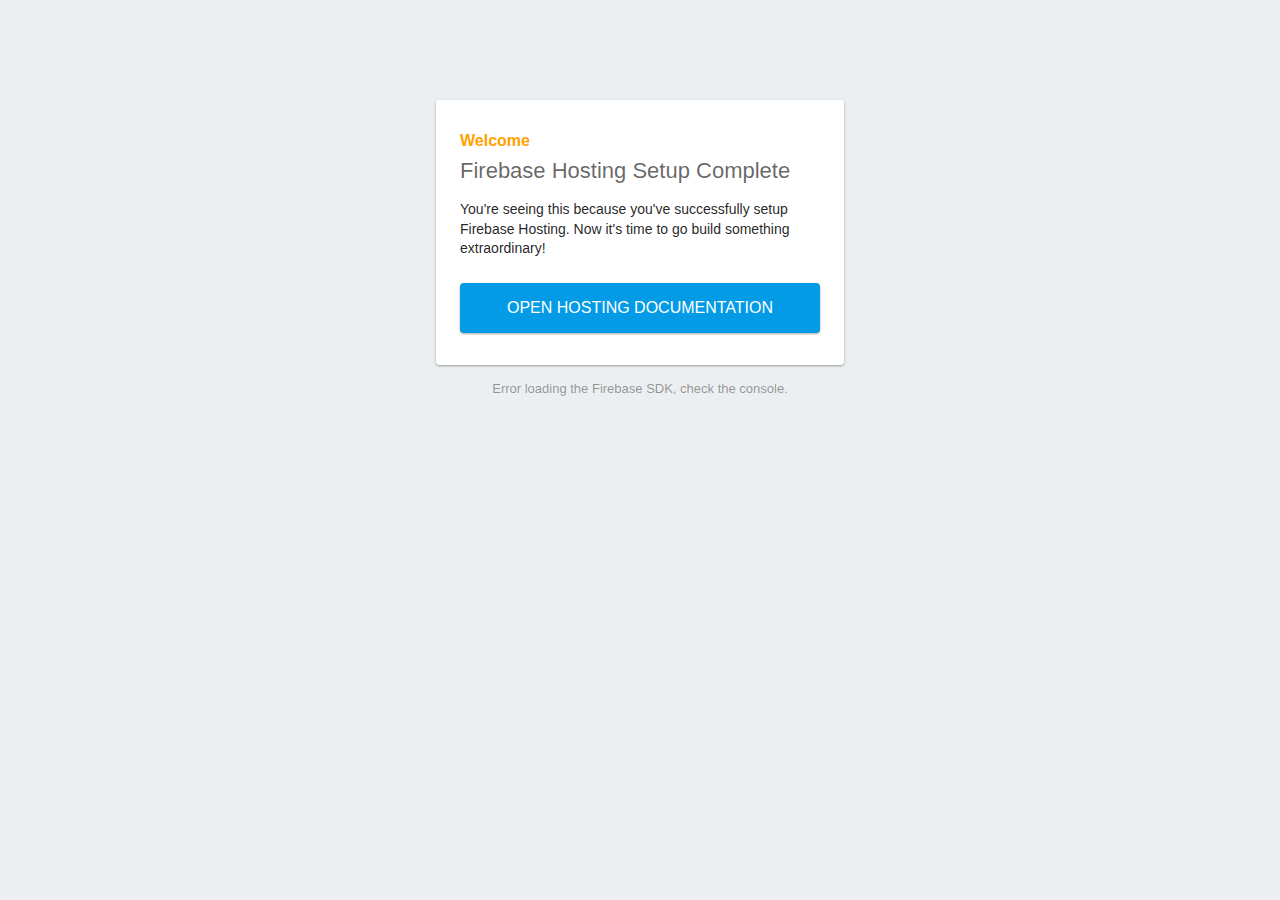
==== album/index.html @ 7d265505 "initial commit" ====
<!DOCTYPE html>
<html>
  <head>
    <meta charset="utf-8">
    <meta name="viewport" content="width=device-width, initial-scale=1">
    <title>Welcome to Firebase Hosting</title>

    <!-- update the version number as needed -->
    <script defer src="/__/firebase/10.0.0/firebase-app-compat.js"></script>
    <!-- include only the Firebase features as you need -->
    <script defer src="/__/firebase/10.0.0/firebase-auth-compat.js"></script>
    <script defer src="/__/firebase/10.0.0/firebase-database-compat.js"></script>
    <script defer src="/__/firebase/10.0.0/firebase-firestore-compat.js"></script>
    <script defer src="/__/firebase/10.0.0/firebase-functions-compat.js"></script>
    <script defer src="/__/firebase/10.0.0/firebase-messaging-compat.js"></script>
    <script defer src="/__/firebase/10.0.0/firebase-storage-compat.js"></script>
    <script defer src="/__/firebase/10.0.0/firebase-analytics-compat.js"></script>
    <script defer src="/__/firebase/10.0.0/firebase-remote-config-compat.js"></script>
    <script defer src="/__/firebase/10.0.0/firebase-performance-compat.js"></script>
    <!-- 
      initialize the SDK after all desired features are loaded, set useEmulator to false
      to avoid connecting the SDK to running emulators.
    -->
    <script defer src="/__/firebase/init.js?useEmulator=true"></script>

    <style media="screen">
      body { background: #ECEFF1; color: rgba(0,0,0,0.87); font-family: Roboto, Helvetica, Arial, sans-serif; margin: 0; padding: 0; }
      #message { background: white; max-width: 360px; margin: 100px auto 16px; padding: 32px 24px; border-radius: 3px; }
      #message h2 { color: #ffa100; font-weight: bold; font-size: 16px; margin: 0 0 8px; }
      #message h1 { font-size: 22px; font-weight: 300; color: rgba(0,0,0,0.6); margin: 0 0 16px;}
      #message p { line-height: 140%; margin: 16px 0 24px; font-size: 14px; }
      #message a { display: block; text-align: center; background: #039be5; text-transform: uppercase; text-decoration: none; color: white; padding: 16px; border-radius: 4px; }
      #message, #message a { box-shadow: 0 1px 3px rgba(0,0,0,0.12), 0 1px 2px rgba(0,0,0,0.24); }
      #load { color: rgba(0,0,0,0.4); text-align: center; font-size: 13px; }
      @media (max-width: 600px) {
        body, #message { margin-top: 0; background: white; box-shadow: none; }
        body { border-top: 16px solid #ffa100; }
      }
    </style>
  </head>
  <body>
    <div id="message">
      <h2>Welcome</h2>
      <h1>Firebase Hosting Setup Complete</h1>
      <p>You're seeing this because you've successfully setup Firebase Hosting. Now it's time to go build something extraordinary!</p>
      <a target="_blank" href="https://firebase.google.com/docs/hosting/">Open Hosting Documentation</a>
    </div>
    <p id="load">Firebase SDK Loading&hellip;</p>

    <script>
      document.addEventListener('DOMContentLoaded', function() {
        const loadEl = document.querySelector('#load');
        // // 🔥🔥🔥🔥🔥🔥🔥🔥🔥🔥🔥🔥🔥🔥🔥🔥🔥🔥🔥🔥🔥🔥🔥🔥🔥🔥🔥🔥🔥🔥🔥
        // // The Firebase SDK is initialized and available here!
        //
        // firebase.auth().onAuthStateChanged(user => { });
        // firebase.database().ref('/path/to/ref').on('value', snapshot => { });
        // firebase.firestore().doc('/foo/bar').get().then(() => { });
        // firebase.functions().httpsCallable('yourFunction')().then(() => { });
        // firebase.messaging().requestPermission().then(() => { });
        // firebase.storage().ref('/path/to/ref').getDownloadURL().then(() => { });
        // firebase.analytics(); // call to activate
        // firebase.analytics().logEvent('tutorial_completed');
        // firebase.performance(); // call to activate
        //
        // // 🔥🔥🔥🔥🔥🔥🔥🔥🔥🔥🔥🔥🔥🔥🔥🔥🔥🔥🔥🔥🔥🔥🔥🔥🔥🔥🔥🔥🔥🔥🔥

        try {
          let app = firebase.app();
          let features = [
            'auth', 
            'database', 
            'firestore',
            'functions',
            'messaging', 
            'storage', 
            'analytics', 
            'remoteConfig',
            'performance',
          ].filter(feature => typeof app[feature] === 'function');
          loadEl.textContent = `Firebase SDK loaded with ${features.join(', ')}`;
        } catch (e) {
          console.error(e);
          loadEl.textContent = 'Error loading the Firebase SDK, check the console.';
        }
      });
    </script>
  </body>
</html>
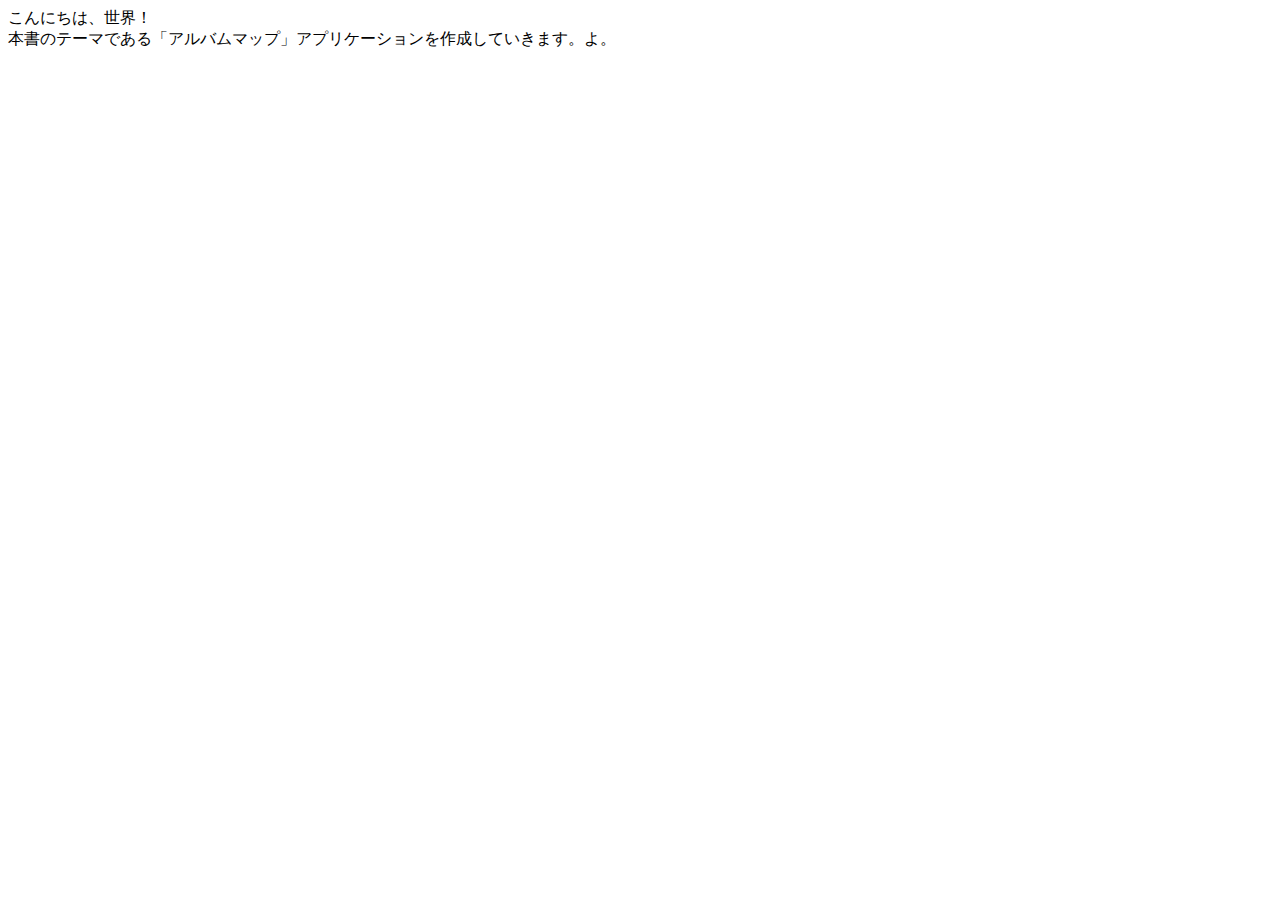
==== commit 46ba76c8: "3.2" ====
--- a/album/index.html
+++ b/album/index.html
@@ -1,89 +1,14 @@
 <!DOCTYPE html>
 <html>
   <head>
-    <meta charset="utf-8">
-    <meta name="viewport" content="width=device-width, initial-scale=1">
-    <title>Welcome to Firebase Hosting</title>
-
-    <!-- update the version number as needed -->
-    <script defer src="/__/firebase/10.0.0/firebase-app-compat.js"></script>
-    <!-- include only the Firebase features as you need -->
-    <script defer src="/__/firebase/10.0.0/firebase-auth-compat.js"></script>
-    <script defer src="/__/firebase/10.0.0/firebase-database-compat.js"></script>
-    <script defer src="/__/firebase/10.0.0/firebase-firestore-compat.js"></script>
-    <script defer src="/__/firebase/10.0.0/firebase-functions-compat.js"></script>
-    <script defer src="/__/firebase/10.0.0/firebase-messaging-compat.js"></script>
-    <script defer src="/__/firebase/10.0.0/firebase-storage-compat.js"></script>
-    <script defer src="/__/firebase/10.0.0/firebase-analytics-compat.js"></script>
-    <script defer src="/__/firebase/10.0.0/firebase-remote-config-compat.js"></script>
-    <script defer src="/__/firebase/10.0.0/firebase-performance-compat.js"></script>
-    <!-- 
-      initialize the SDK after all desired features are loaded, set useEmulator to false
-      to avoid connecting the SDK to running emulators.
-    -->
-    <script defer src="/__/firebase/init.js?useEmulator=true"></script>
-
-    <style media="screen">
-      body { background: #ECEFF1; color: rgba(0,0,0,0.87); font-family: Roboto, Helvetica, Arial, sans-serif; margin: 0; padding: 0; }
-      #message { background: white; max-width: 360px; margin: 100px auto 16px; padding: 32px 24px; border-radius: 3px; }
-      #message h2 { color: #ffa100; font-weight: bold; font-size: 16px; margin: 0 0 8px; }
-      #message h1 { font-size: 22px; font-weight: 300; color: rgba(0,0,0,0.6); margin: 0 0 16px;}
-      #message p { line-height: 140%; margin: 16px 0 24px; font-size: 14px; }
-      #message a { display: block; text-align: center; background: #039be5; text-transform: uppercase; text-decoration: none; color: white; padding: 16px; border-radius: 4px; }
-      #message, #message a { box-shadow: 0 1px 3px rgba(0,0,0,0.12), 0 1px 2px rgba(0,0,0,0.24); }
-      #load { color: rgba(0,0,0,0.4); text-align: center; font-size: 13px; }
-      @media (max-width: 600px) {
-        body, #message { margin-top: 0; background: white; box-shadow: none; }
-        body { border-top: 16px solid #ffa100; }
-      }
-    </style>
+    <meta charset="UTF-8" />
+    <meta name="viewport" content="width=device-width, initial-scale=1.0" />
+    <title>アルバムマップ</title>
   </head>
   <body>
-    <div id="message">
-      <h2>Welcome</h2>
-      <h1>Firebase Hosting Setup Complete</h1>
-      <p>You're seeing this because you've successfully setup Firebase Hosting. Now it's time to go build something extraordinary!</p>
-      <a target="_blank" href="https://firebase.google.com/docs/hosting/">Open Hosting Documentation</a>
+    <div id="result">
+      こんにちは、世界！<br />
+      本書のテーマである「アルバムマップ」アプリケーションを作成していきます。よ。
     </div>
-    <p id="load">Firebase SDK Loading&hellip;</p>
-
-    <script>
-      document.addEventListener('DOMContentLoaded', function() {
-        const loadEl = document.querySelector('#load');
-        // // 🔥🔥🔥🔥🔥🔥🔥🔥🔥🔥🔥🔥🔥🔥🔥🔥🔥🔥🔥🔥🔥🔥🔥🔥🔥🔥🔥🔥🔥🔥🔥
-        // // The Firebase SDK is initialized and available here!
-        //
-        // firebase.auth().onAuthStateChanged(user => { });
-        // firebase.database().ref('/path/to/ref').on('value', snapshot => { });
-        // firebase.firestore().doc('/foo/bar').get().then(() => { });
-        // firebase.functions().httpsCallable('yourFunction')().then(() => { });
-        // firebase.messaging().requestPermission().then(() => { });
-        // firebase.storage().ref('/path/to/ref').getDownloadURL().then(() => { });
-        // firebase.analytics(); // call to activate
-        // firebase.analytics().logEvent('tutorial_completed');
-        // firebase.performance(); // call to activate
-        //
-        // // 🔥🔥🔥🔥🔥🔥🔥🔥🔥🔥🔥🔥🔥🔥🔥🔥🔥🔥🔥🔥🔥🔥🔥🔥🔥🔥🔥🔥🔥🔥🔥
-
-        try {
-          let app = firebase.app();
-          let features = [
-            'auth', 
-            'database', 
-            'firestore',
-            'functions',
-            'messaging', 
-            'storage', 
-            'analytics', 
-            'remoteConfig',
-            'performance',
-          ].filter(feature => typeof app[feature] === 'function');
-          loadEl.textContent = `Firebase SDK loaded with ${features.join(', ')}`;
-        } catch (e) {
-          console.error(e);
-          loadEl.textContent = 'Error loading the Firebase SDK, check the console.';
-        }
-      });
-    </script>
   </body>
-</html>
+</html>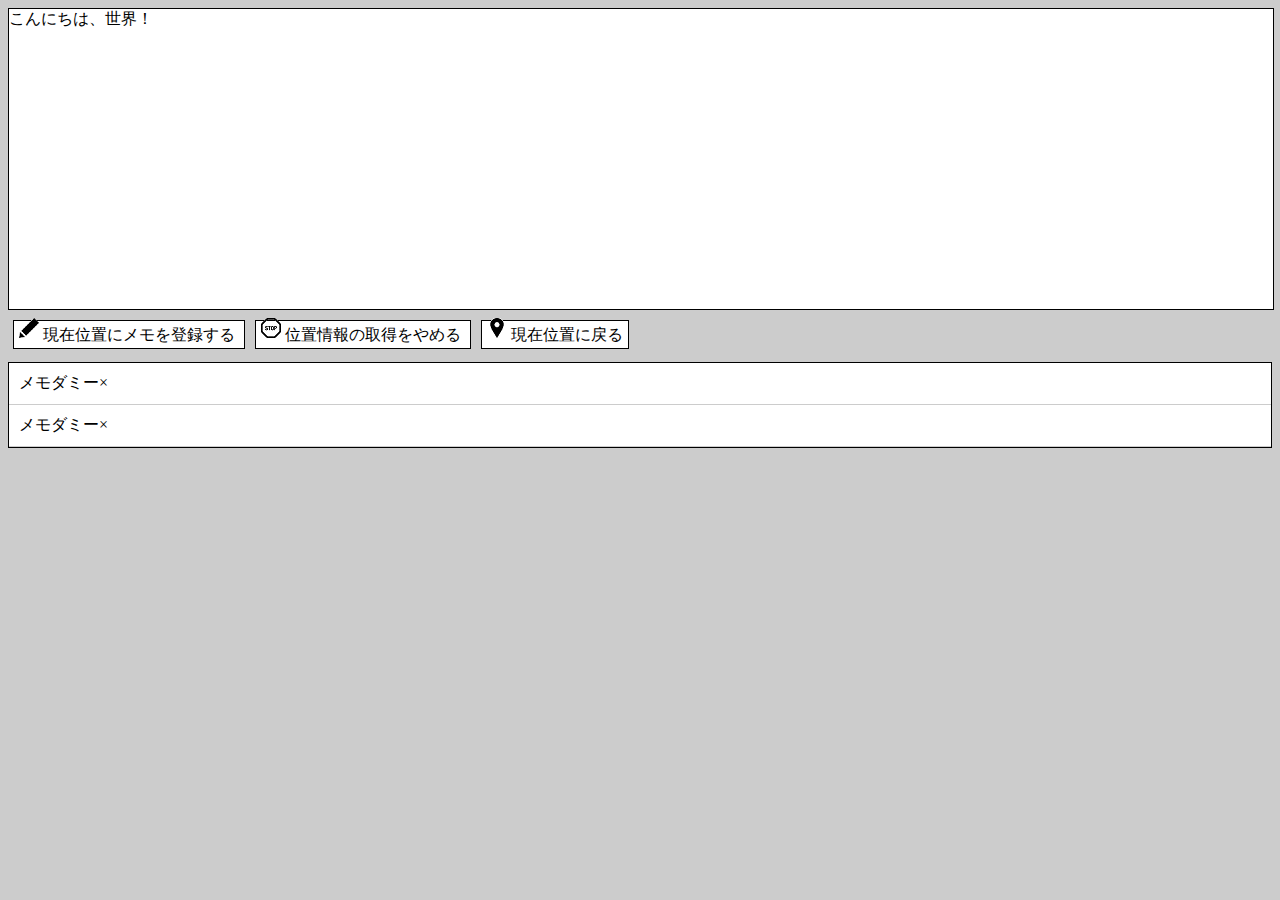
==== commit c97d31ba: "-P69" ====
--- a/album/index.html
+++ b/album/index.html
@@ -3,12 +3,30 @@
   <head>
     <meta charset="UTF-8" />
     <meta name="viewport" content="width=device-width, initial-scale=1.0" />
+    <link rel="stylesheet" href="css/main.css" />
     <title>アルバムマップ</title>
   </head>
   <body>
     <div id="result">
-      こんにちは、世界！<br />
-      本書のテーマである「アルバムマップ」アプリケーションを作成していきます。よ。
+      こんにちは、世界！
     </div>
+    <div id="menu" role="navigation">
+      <a href="input.html" class="btnmenu" role="button">
+        <img id="write" src="image/pen.png" />
+        現在位置にメモを登録する
+      </a>
+      <a href="#" id="stopwatch" class="btnmenu" role="button">
+        <img id="stop" src="image/stop.png" />
+        位置情報の取得をやめる
+      </a>
+      <a href="#" id="showcurrent" class="btnmenu" role="button">
+        <img id="location" src="image/location.png" />
+        現在位置に戻る
+      </a>
+    </div>
+    <ul id="list">
+      <li><a href="#">メモダミー</a><a href="#">×</a></li>
+      <li><a href="#">メモダミー</a><a href="#">×</a></li>
+    </ul>
   </body>
 </html>--- a/album/css/main.css
+++ b/album/css/main.css
@@ -0,0 +1,44 @@
+body {
+  background-color: #ccc;
+}
+
+#result {
+  background-image: url(../image/bg.gif);
+  background-color: white;
+  color: black;
+  border:solid 1px #000;
+  width: 100%;
+  height: 300px;
+}
+
+.btnmenu {
+  margin: 5px;
+  padding: 5px;
+  color: black;
+  text-align: center;
+  text-decoration: none;
+  border-width: 1px;
+  border-style: solid;
+  border-color:black;
+  background-color: white;
+}
+
+#list {
+  padding: 0px;
+  border-width: 1px;
+  border-style: solid;
+  background-color: white;
+}
+
+#list > li {
+  padding: 10px 5px 10px 10px;
+  list-style: none;
+  border-bottom-color: #ccc;
+  border-bottom-width: 1px;
+  border-bottom-style: solid;
+}
+
+#list a {
+  color: black;
+  text-decoration: none;
+}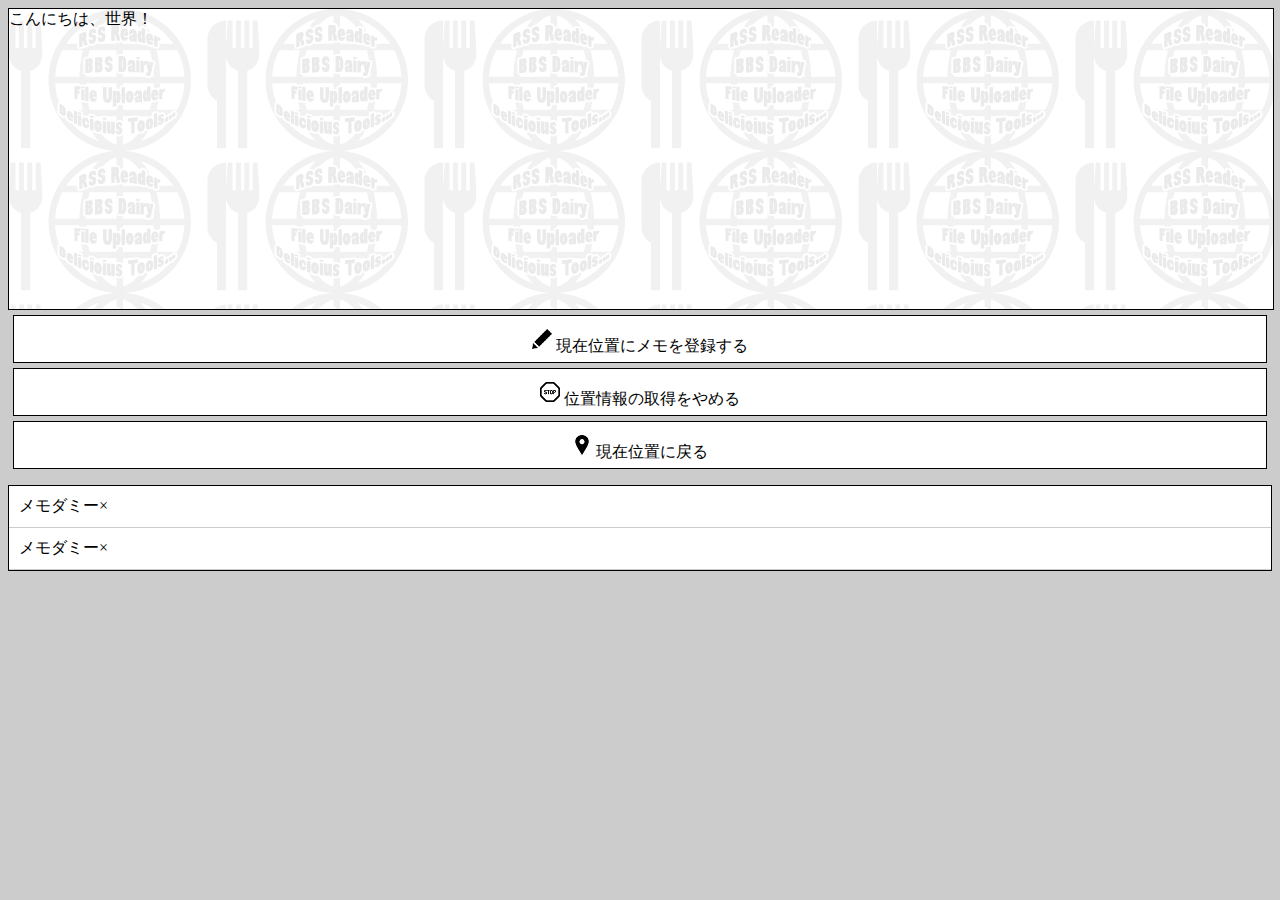
==== commit dbee35c8: "4.2" ====
--- a/album/index.html
+++ b/album/index.html
@@ -5,6 +5,7 @@
     <meta name="viewport" content="width=device-width, initial-scale=1.0" />
     <link rel="stylesheet" href="css/main.css" />
     <title>アルバムマップ</title>
+    <script src="js/index.js" defer></script>
   </head>
   <body>
     <div id="result">
--- a/album/css/main.css
+++ b/album/css/main.css
@@ -6,7 +6,7 @@
   background-image: url(../image/bg.gif);
   background-color: white;
   color: black;
-  border:solid 1px #000;
+  border: solid 1px #000;
   width: 100%;
   height: 300px;
 }
@@ -15,11 +15,12 @@
   margin: 5px;
   padding: 5px;
   color: black;
+  display: block;
   text-align: center;
   text-decoration: none;
   border-width: 1px;
   border-style: solid;
-  border-color:black;
+  border-color: black;
   background-color: white;
 }
 
@@ -41,4 +42,18 @@
 #list a {
   color: black;
   text-decoration: none;
-}+}
+
+input, textarea {
+  border-width: 1px;
+  border-style: solid;
+  background-color: white;
+  color: black;
+  width: 95%;
+  height: 44px;
+  -webkit-appearance: none;
+}
+
+textarea {
+  height: 80px;
+}
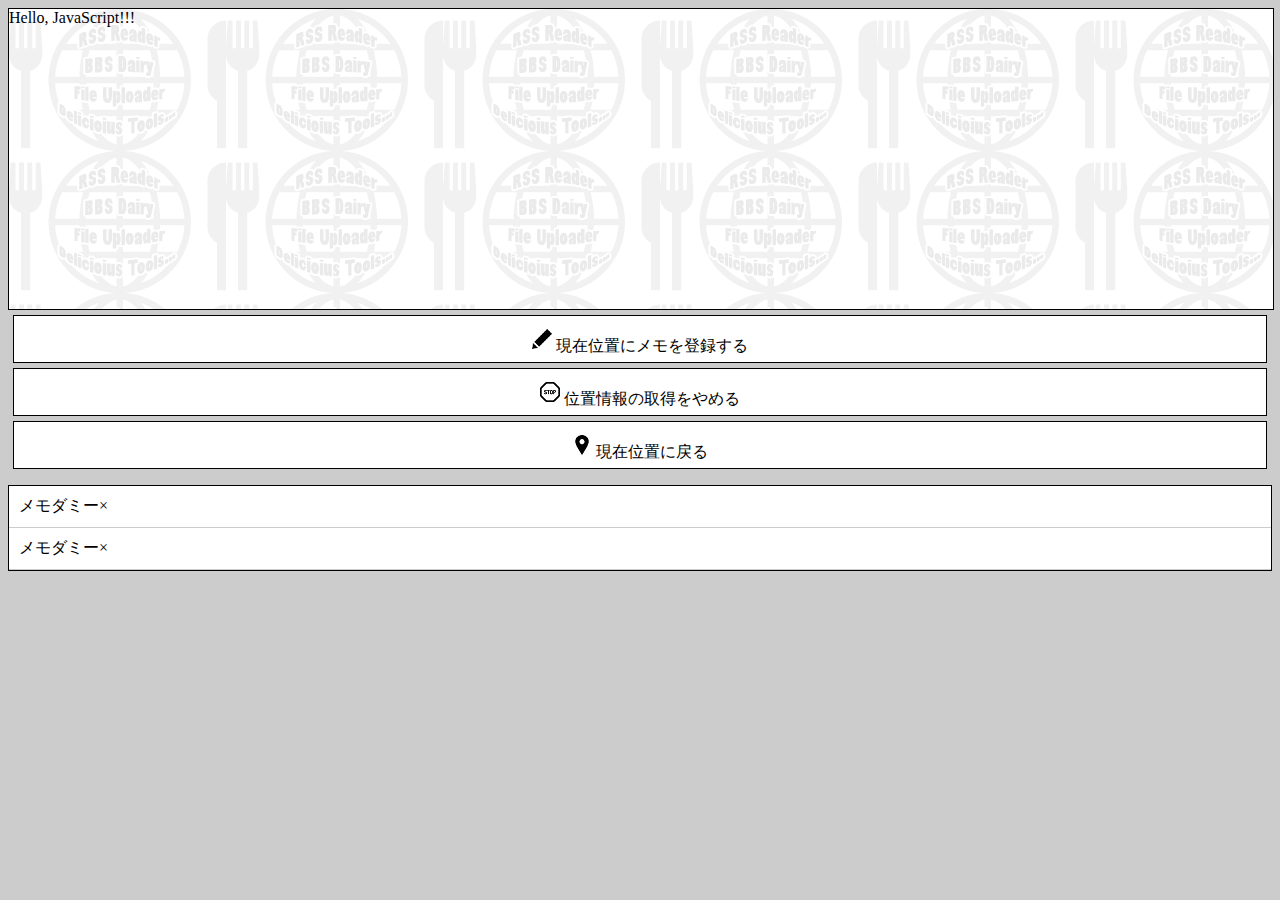
==== commit a295b739: "4.3" ====
--- a/album/index.html
+++ b/album/index.html
@@ -1,33 +1,36 @@
 <!DOCTYPE html>
 <html>
-  <head>
-    <meta charset="UTF-8" />
-    <meta name="viewport" content="width=device-width, initial-scale=1.0" />
-    <link rel="stylesheet" href="css/main.css" />
-    <title>アルバムマップ</title>
-    <script src="js/index.js" defer></script>
-  </head>
-  <body>
-    <div id="result">
-      こんにちは、世界！
-    </div>
-    <div id="menu" role="navigation">
-      <a href="input.html" class="btnmenu" role="button">
-        <img id="write" src="image/pen.png" />
-        現在位置にメモを登録する
-      </a>
-      <a href="#" id="stopwatch" class="btnmenu" role="button">
-        <img id="stop" src="image/stop.png" />
-        位置情報の取得をやめる
-      </a>
-      <a href="#" id="showcurrent" class="btnmenu" role="button">
-        <img id="location" src="image/location.png" />
-        現在位置に戻る
-      </a>
-    </div>
-    <ul id="list">
-      <li><a href="#">メモダミー</a><a href="#">×</a></li>
-      <li><a href="#">メモダミー</a><a href="#">×</a></li>
-    </ul>
-  </body>
+
+<head>
+  <meta charset="UTF-8" />
+  <meta name="viewport" content="width=device-width, initial-scale=1.0" />
+  <link rel="stylesheet" href="css/main.css" />
+  <title>アルバムマップ</title>
+  <script src="js/index.js" defer></script>
+</head>
+
+<body>
+  <div id="result">
+    こんにちは、世界！
+  </div>
+  <div id="menu" role="navigation">
+    <a href="input.html" class="btnmenu" role="button">
+      <img id="write" src="image/pen.png" />
+      現在位置にメモを登録する
+    </a>
+    <a href="#" id="stopwatch" class="btnmenu" role="button">
+      <img id="stop" src="image/stop.png" />
+      位置情報の取得をやめる
+    </a>
+    <a href="#" id="showcurrent" class="btnmenu" role="button">
+      <img id="location" src="image/location.png" />
+      現在位置に戻る
+    </a>
+  </div>
+  <ul id="list">
+    <li><a href="#">メモダミー</a><a href="#">×</a></li>
+    <li><a href="#">メモダミー</a><a href="#">×</a></li>
+  </ul>
+</body>
+
 </html>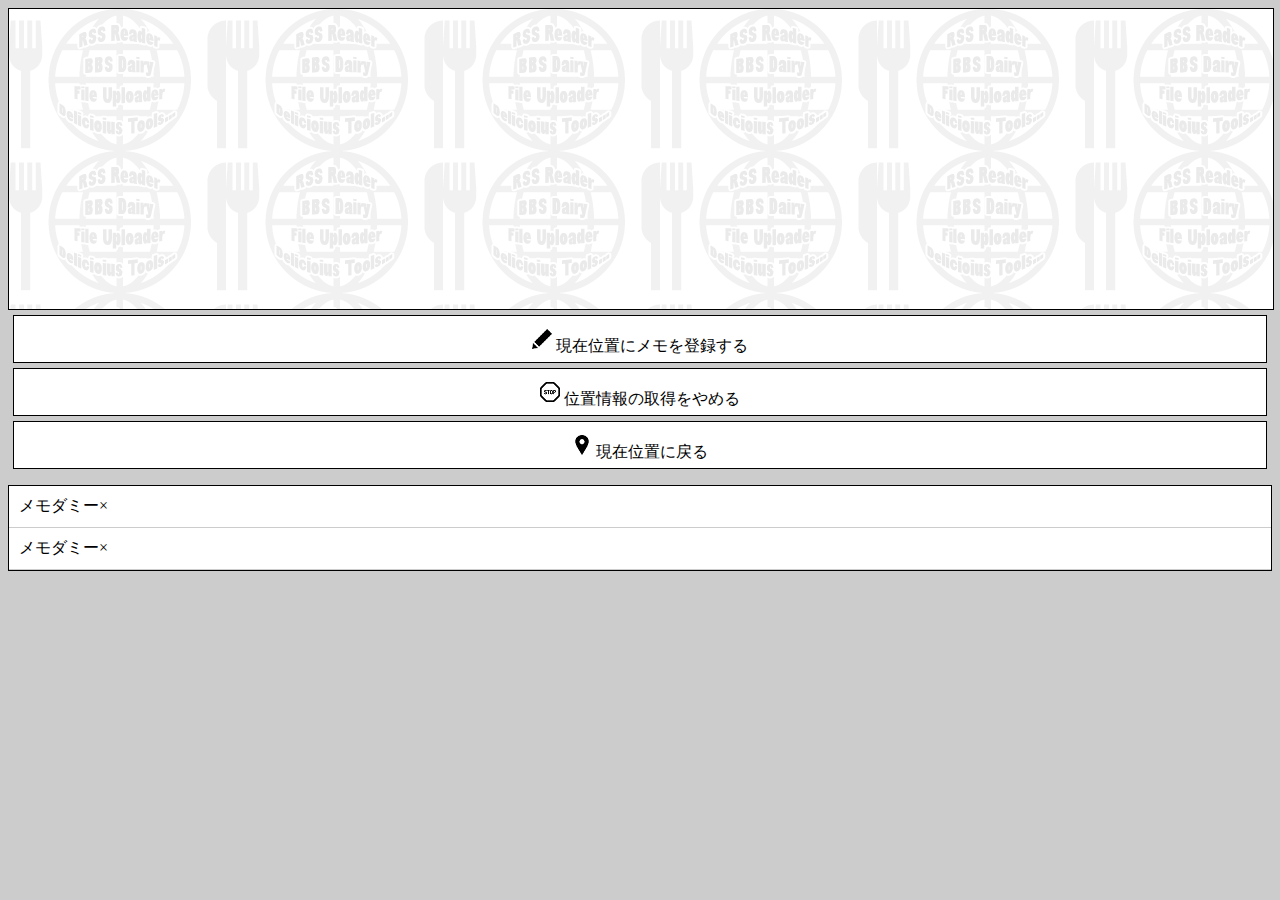
==== commit a89153b6: "5.1" ====
--- a/album/index.html
+++ b/album/index.html
@@ -11,7 +11,6 @@
 
 <body>
   <div id="result">
-    こんにちは、世界！
   </div>
   <div id="menu" role="navigation">
     <a href="input.html" class="btnmenu" role="button">
